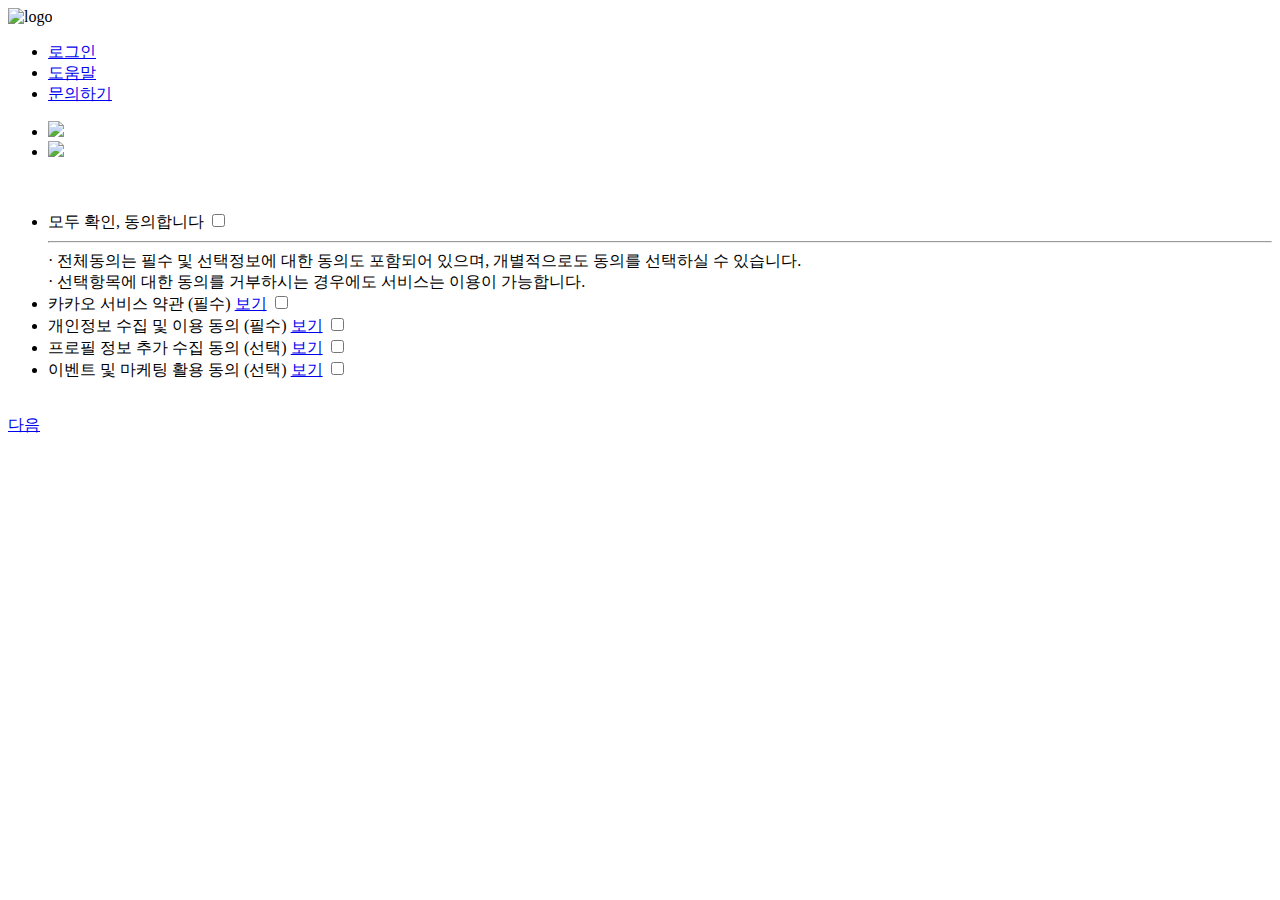
==== WebContent/member/clause.html @ 99ccbf95 "Initial commit" ====
<!DOCTYPE html>
<html>
<head>
<meta charset="UTF-8">
<title>clausePage</title>
<link rel="stylesheet" type="text/css" href="/web_ex4/css/clause.css">
</head>
<body>
<div class="header">
	<div id="logo">
		<img alt="logo" src="/web_ex4/img/incheon.png">
	</div>
	<div id="header_menu">
		<ul>
			<li><a href="/web_ex4/member/memberlogin.html">로그인</a></li>
			<li><a href="#">도움말</a></li>
			<li><a href="#">문의하기</a></li>
		</ul>
	</div>
</div>
<div class="main">
	<div id="head">
		<ul>
			<li><img src="/web_ex4/img/cluse/cluse1_1.png"></li>
			<li><img src="/web_ex4/img/cluse/cluse1_2.png"></li>
		</ul>
	</div>
	<br>
	<div id="clause">
		<ul>
			<li id="all">모두 확인, 동의합니다
			<input id="allAgree" name="allAgree" type="checkbox" class="inp_check" data-target="terms">
			<hr>
			<span id="c_text">· 전체동의는 필수 및 선택정보에 대한 동의도 포함되어 있으며, 개별적으로도 동의를 선택하실 수 있습니다.<br>
			· 선택항목에 대한 동의를 거부하시는 경우에도 서비스는 이용이 가능합니다.</span>
			</li>
			<li>카카오 서비스 약관 <span id="necessary">(필수)</span>
			<span id="option"><a href="/web_ex4/clause/clause1.html" id="more" target="_blank">보기</a>
			<input id="allAgree" name="allAgree" type="checkbox" class="inp_check" data-target="terms"></span>
			</li>
			<li>개인정보 수집 및 이용 동의 <span id="necessary">(필수)</span>
			<span id="option"><a href="/web_ex4/clause/clause2.html" id="more" target="_blank">보기</a>
				<input id="allAgree" name="allAgree" type="checkbox" class="inp_check" data-target="terms"></span>
			</li>
			<li>프로필 정보 추가 수집 동의 <span id="choice">(선택)</span>
			<span id="option"><a href="/web_ex4/clause/clause3.html" id="more" target="_blank">보기</a>
				<input id="allAgree" name="allAgree" type="checkbox" class="inp_check" data-target="terms"></span>
			</li>
			<li>이벤트 및 마케팅 활용 동의 <span id="choice">(선택)</span>
			<span id="option"><a href="/web_ex4/clause/clause4.html" id="more" target="_blank">보기</a>
				<input id="allAgree" name="allAgree" type="checkbox" class="inp_check" data-target="terms"></span>
			</li>
		</ul>
		<br>
	</div>
	<div id="next">
	<a href="/web_ex4/member/memberjoin.html">다음</a>
	</div>
</div>
</body>
</html>
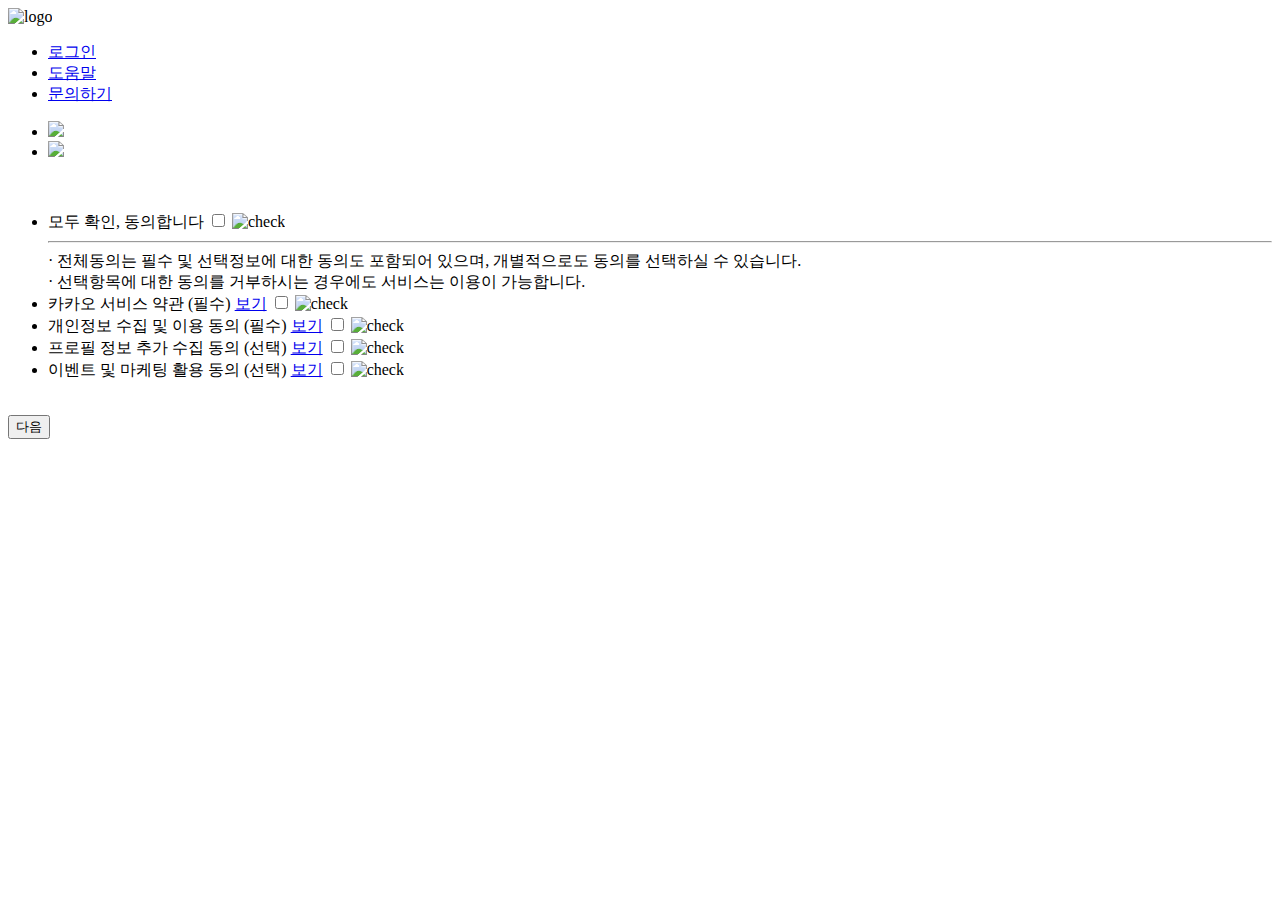
==== commit 2bc66f59: "add" ====
--- a/WebContent/member/clause.html
+++ b/WebContent/member/clause.html
@@ -4,6 +4,80 @@
 <meta charset="UTF-8">
 <title>clausePage</title>
 <link rel="stylesheet" type="text/css" href="/web_ex4/css/clause.css">
+  <script src="https://ajax.googleapis.com/ajax/libs/jquery/3.3.1/jquery.min.js"></script>
+  <script src="https://maxcdn.bootstrapcdn.com/bootstrap/3.4.0/js/bootstrap.min.js"></script>
+<script type="text/javascript">
+$(function () {
+	$('#allAgree').click(function () {
+		var c = $(this).prop('checked');
+		$('.inp_check').prop('checked', c);
+		if(c){
+			$('#join').css('background','yellow');
+			$('#join').css('cursor','pointer');
+			$('.c_img').each(function() {
+				$(this).attr('src', '/web_ex4/img/check/un_check.png');
+			});
+		}else{
+			$('#join').css('background','#d4d4d4');
+			$('.c_img').each(function() {
+				$(this).attr('src', '/web_ex4/img/check/check.png');
+			});
+		}
+	});
+
+	/*==============================*/
+
+	$('.inp_check').click(function () {
+		var c=$(this).prop('checked');
+		var check = true;
+		var select = $(this).attr('title');
+		if(c){
+			$('.c_img').each(function() {
+				if($(this).attr('title')==select){
+					$(this).attr('src', '/web_ex4/img/check/un_check.png');
+				}
+			});
+		}
+		else{
+			$('.c_img').each(function() {
+				if($(this).attr('title')==select){
+					$(this).attr('src', '/web_ex4/img/check/check.png');
+				}
+			});
+		}
+		$('.inp_check').each(function () {
+			if(!$(this).prop('checked')){
+				check = false;
+			}
+		});
+		$('#allAgree').prop('checked', check);
+		
+		if($('#allAgree').prop('checked')){
+			$('#join').css('background','yellow');
+			$('#join').css('cursor','pointer');
+			$('#allcheck').attr('src', '/web_ex4/img/check/un_check.png');
+		}else{
+			$('#join').css('background','#d4d4d4');
+			$('#allcheck').attr('src', '/web_ex4/img/check/check.png');
+		}
+	});
+	
+
+	/*==============================*/
+
+	$('#join').click(function () {
+		var c = $('#allAgree').prop('checked');
+		if(c){
+			location.href="./memberjoin.html";
+		}else{
+			alert("약관 동의 필요");
+		}
+	});
+	
+	/*==============================*/
+	
+});
+</script>
 </head>
 <body>
 <div class="header">
@@ -29,32 +103,41 @@
 	<div id="clause">
 		<ul>
 			<li id="all">모두 확인, 동의합니다
-			<input id="allAgree" name="allAgree" type="checkbox" class="inp_check" data-target="terms">
+			<input id="allAgree" name="allAgree" type="checkbox" data-target="terms">
+			<img alt="check" src="/web_ex4/img/check/check.png" id="allcheck" class="c_img">
 			<hr>
 			<span id="c_text">· 전체동의는 필수 및 선택정보에 대한 동의도 포함되어 있으며, 개별적으로도 동의를 선택하실 수 있습니다.<br>
 			· 선택항목에 대한 동의를 거부하시는 경우에도 서비스는 이용이 가능합니다.</span>
 			</li>
 			<li>카카오 서비스 약관 <span id="necessary">(필수)</span>
 			<span id="option"><a href="/web_ex4/clause/clause1.html" id="more" target="_blank">보기</a>
-			<input id="allAgree" name="allAgree" type="checkbox" class="inp_check" data-target="terms"></span>
+			<input name="allAgree" type="checkbox" class="inp_check" data-target="terms" title="1">
+			<img alt="check" src="/web_ex4/img/check/check.png" class="c_img" title="1">
+			</span>
 			</li>
 			<li>개인정보 수집 및 이용 동의 <span id="necessary">(필수)</span>
 			<span id="option"><a href="/web_ex4/clause/clause2.html" id="more" target="_blank">보기</a>
-				<input id="allAgree" name="allAgree" type="checkbox" class="inp_check" data-target="terms"></span>
+				<input name="allAgree" type="checkbox" class="inp_check" data-target="terms" title="2">
+				<img alt="check" src="/web_ex4/img/check/check.png" class="c_img" title="2">
+				</span>
 			</li>
 			<li>프로필 정보 추가 수집 동의 <span id="choice">(선택)</span>
 			<span id="option"><a href="/web_ex4/clause/clause3.html" id="more" target="_blank">보기</a>
-				<input id="allAgree" name="allAgree" type="checkbox" class="inp_check" data-target="terms"></span>
+				<input name="allAgree" type="checkbox" class="inp_check" data-target="terms" title="3">
+				<img alt="check" src="/web_ex4/img/check/check.png" class="c_img" title="3">
+				</span>
 			</li>
 			<li>이벤트 및 마케팅 활용 동의 <span id="choice">(선택)</span>
 			<span id="option"><a href="/web_ex4/clause/clause4.html" id="more" target="_blank">보기</a>
-				<input id="allAgree" name="allAgree" type="checkbox" class="inp_check" data-target="terms"></span>
+				<input name="allAgree" type="checkbox" class="inp_check" data-target="terms" title="4">
+				<img alt="check" src="/web_ex4/img/check/check.png" class="c_img" title="4">
+				</span>
 			</li>
 		</ul>
 		<br>
 	</div>
 	<div id="next">
-	<a href="/web_ex4/member/memberjoin.html">다음</a>
+	<button id="join">다음</button>
 	</div>
 </div>
 </body>
